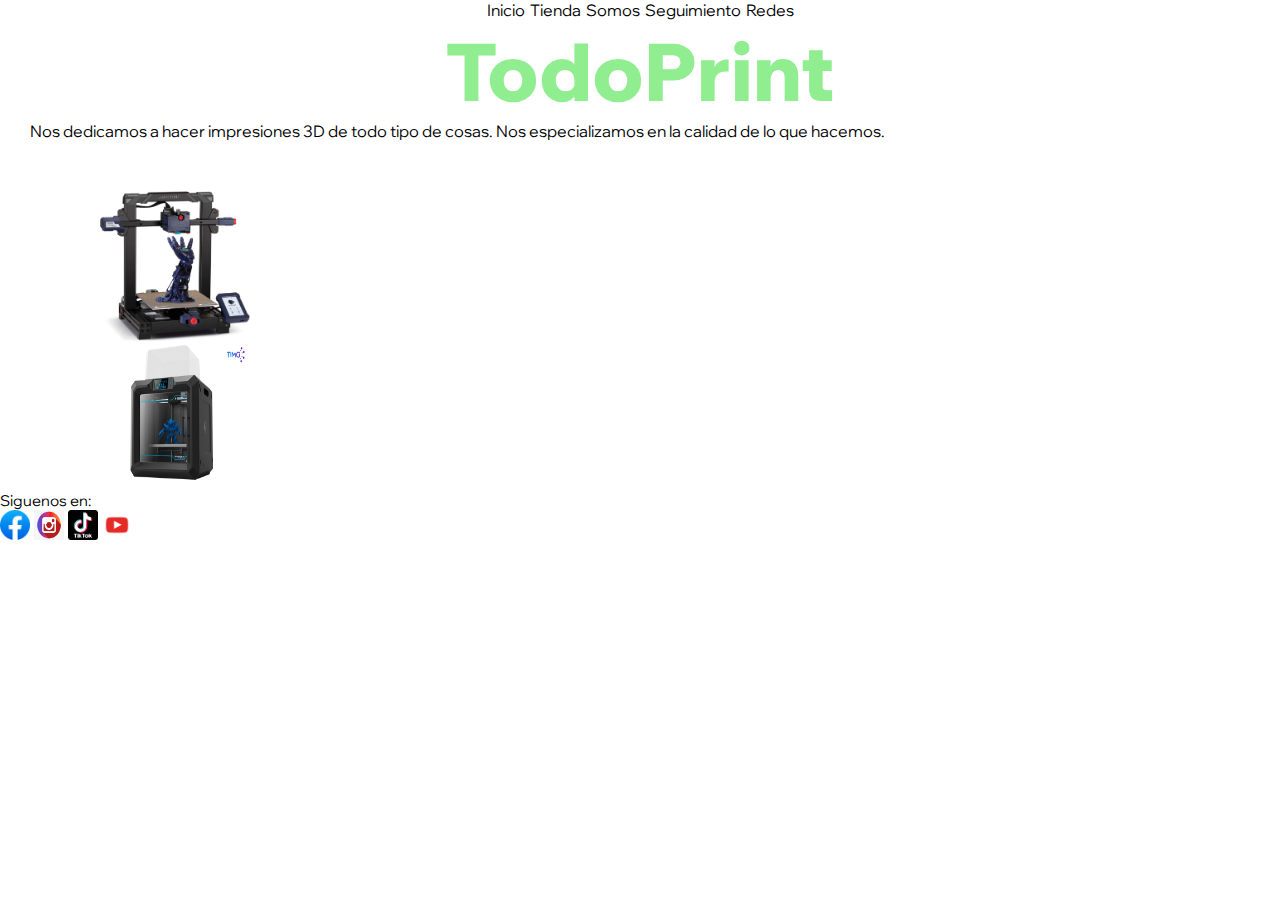
==== index.html @ d95a852d "primer commit" ====
<!DOCTYPE html>
<html lang="en">
<head>
    <meta charset="UTF-8">
    <meta http-equiv="X-UA-Compatible" content="IE=edge">
    <meta name="viewport" content="width=device-width, initial-scale=1.0">
    <link rel="preconnect" href="https://fonts.googleapis.com">
    <link rel="preconnect" href="https://fonts.gstatic.com" crossorigin>
    <link href="https://fonts.googleapis.com/css2?family=Wix+Madefor+Display&display=swap" rel="stylesheet">
    <link href="https://cdn.jsdelivr.net/npm/bootstrap@5.3.0/dist/css/bootstrap.min.css" rel="stylesheet" integrity="sha384-9ndCyUaIbzAi2FUVXJi0CjmCapSmO7SnpJef0486qhLnuZ2cdeRhO02iuK6FUUVM" crossorigin="anonymous">
    <title>Bienvenido a TodoPrint!</title>
    <link rel="icon" type="image/x-icon" href="./imagenes/logo.png">
    <link rel="stylesheet" href="./css/style.css">

</head>
<body>
    <header class="site-header py-1 bg-light d-flex justify-content-center">
        <nav class="navegacion container d-flex flex-row justify-content-between text-align-center">
       
                <a class="py-2 d-md-inline-block" href="#">Inicio</a></li>
                <a class="py-2 d-md-inline-block" href="./paginas/productos.html">Tienda</a></li>
                <a class="py-2 d-md-inline-block" href="./paginas/location.html">Somos</a></li>
                <a class="py-2 d-md-inline-block" href="./paginas/seguimiento.html">Seguimiento</a></li>
                <a class="py-2 d-md-inline-block" href="#">Redes</a></li>
            

        </nav>
    </header>
        <h1 class="titulo justify-content-center">TodoPrint</h1>
    <main>
        <p class="texto">Nos dedicamos a hacer impresiones 3D de todo tipo de cosas. Nos especializamos en la calidad de lo que hacemos.</p>
        <div class="inicio">
            <div class="fotardas">
                <img class="fotitos" src="./imagenes/foto1.jpg" alt="">
                <img class="fotitos" src="./imagenes/foto2.jpg" alt="">
            </div>
            <iframe class="videoprint" src="https://www.youtube.com/embed/aubLuCFIejc" title="YouTube video player" frameborder="0" allow="accelerometer; autoplay; clipboard-write; encrypted-media; gyroscope; picture-in-picture; web-share" allowfullscreen></iframe>
    

        </div>
    </main>
    <footer>
        <div class="container piedepag justify-content-end">
            <div class="row">
                <p class="col-12">Siguenos en:</p>
                <div class="col-12">
                    <a href="#" class=""><img src="./imagenes/facebook.png" alt=""></a>
                    <a href="#" class=""><img src="./imagenes/insta.png" alt=""></a>
                    <a href="#" class=""><img src="./imagenes/tiktok.png" alt=""></a>
                    <a href="#" class=""><img src="./imagenes/youtube.png" alt=""></a>
                </div>
            </div>

        </div>
    </footer>
    <script src="https://cdn.jsdelivr.net/npm/bootstrap@5.3.0/dist/js/bootstrap.bundle.min.js" integrity="sha384-geWF76RCwLtnZ8qwWowPQNguL3RmwHVBC9FhGdlKrxdiJJigb/j/68SIy3Te4Bkz" crossorigin="anonymous"></script>
    
</body>
</html>
---- css/style.css ----
*{
   margin: 0;
   padding: 0; 
}

.titulo {
    color: lightgreen;
    font-weight: 400;
    font-size: 80px ;
    text-align: center;
    font-family: 'Wix Madefor Display', sans-serif;
    font-weight: 800;

}
.navegacion {
    list-style-type: none;
    text-align: center;
    font-family: 'Wix Madefor Display', sans-serif;
    margin: 0;
    
    
    
    
}
.navegacion a {
    text-decoration: none;
    color:#000000;
    padding: 1px;
    
}
.navegacion li {
    display: inline-block;
    
    
}
footer img {
    width: 30px ;
    height: 30px ;
}
.fotitos{
    width: 150px ;
    height: 150px ;
    

}
.texto{
    margin-bottom: 50px;
    margin-left: 30px;
    font-family: 'Wix Madefor Display', sans-serif;
}
.titulo2{
    margin: 70px 0px 20px 100px;
    font-size: 70px;
    font-family: 'Wix Madefor Display', sans-serif;
    
}
.pochita{
    width: 450px ;
    height: 450px ;
    
}
body article p{
    margin-left: 500px;
    font-family: 'Wix Madefor Display', sans-serif;
    
}
body article div{
    margin-left: 800px;
    font-family: 'Wix Madefor Display', sans-serif;
    
}
main h1 {
    font-family: 'Wix Madefor Display', sans-serif;
    font-size: 50px;
    margin: 0px 100px 30px 100px;
}
.mapa{
    margin-left: 100px;
}
footer p{
    font-size: 15px;
    font-family: 'Wix Madefor Display', sans-serif;


}
.fotos img {
    height: 200px ;
    width: 200px ;
    margin: 10px;
}
.fotos{
    width: fit-content;
    display: flex;
    justify-content: center;
    flex-wrap: wrap ;
    margin: 0px;

}
.col, .col-md-2, .col-sm, .col-sm-12, .row{
    padding: 0;
}
.container{
    margin:auto;
    padding: 0px;
    
}
.piedepag{
    display: flex;
    flex-wrap: nowrap;

}
.fotardas{
    display: flex;
    flex-direction: column;
   
}
.inicio{
    display: flex;
    flex-direction: row;
    margin-left: 100px;
}

.videoprint{
    width: 300px;
    height: 300px;
}



@media(max-width: 576px){

.titulo{
    font-size: 50px;
    margin: 0px;

}
.navegacion{
    font-size: 12px;
}
.fotardas{
    display: flex;
    flex-direction: column;


}
.inicio{
    display: flex;
    flex-direction: column;
    align-items: center;
    margin: 0px;

}
.videoprint{
    width: 200px;
    height: 200px;
}


}
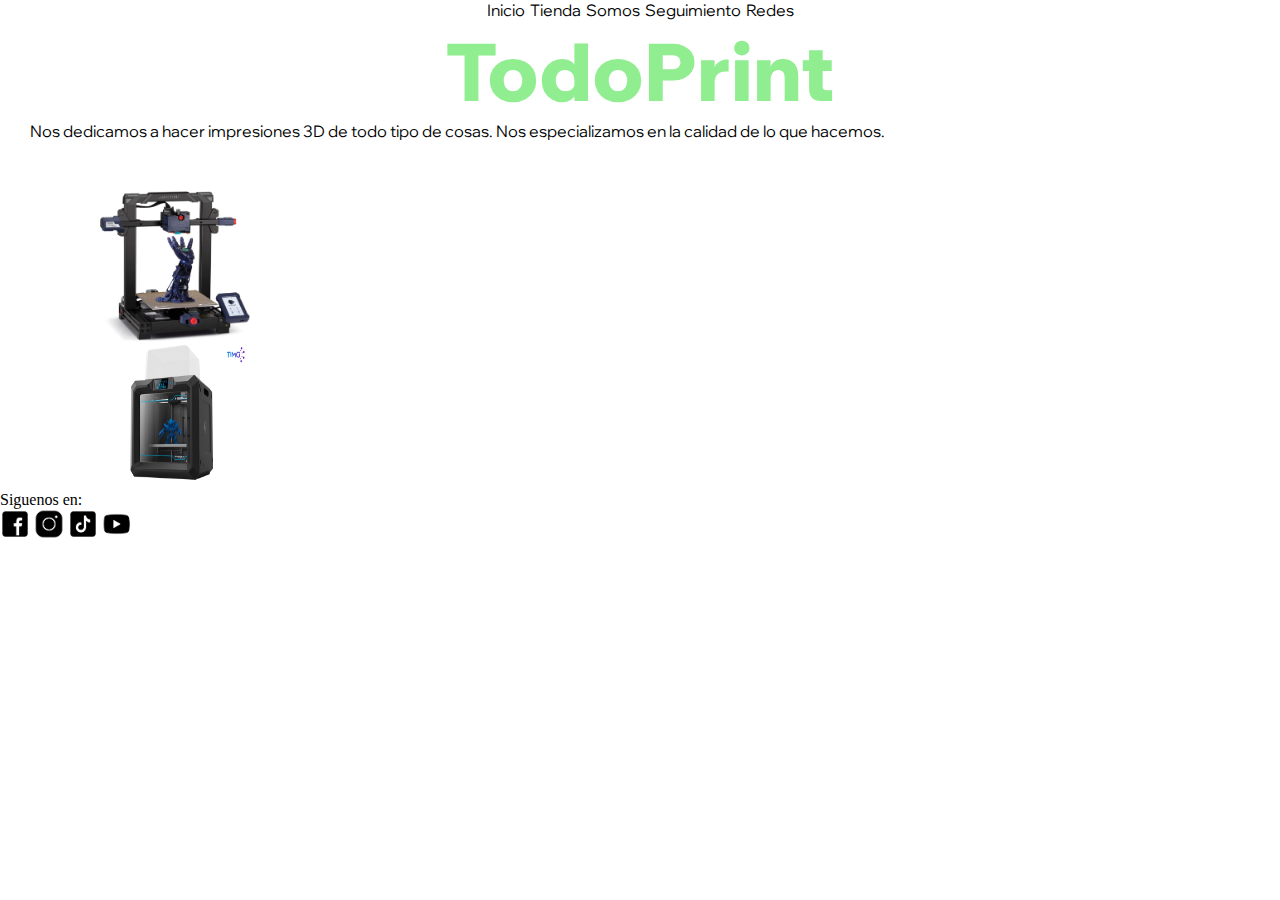
==== commit 3be334ed: "hi everyone am yilongma" ====
--- a/index.html
+++ b/index.html
@@ -4,6 +4,10 @@
     <meta charset="UTF-8">
     <meta http-equiv="X-UA-Compatible" content="IE=edge">
     <meta name="viewport" content="width=device-width, initial-scale=1.0">
+    
+    <meta name="description" content="Tienda de impresiones 3D, con alta calidad en detalles">
+    <meta name="keywords" content="3D, impresiones, impresiones 3D, figuritas, fidget toys, llaveros">
+    
     <link rel="preconnect" href="https://fonts.googleapis.com">
     <link rel="preconnect" href="https://fonts.gstatic.com" crossorigin>
     <link href="https://fonts.googleapis.com/css2?family=Wix+Madefor+Display&display=swap" rel="stylesheet">
@@ -17,11 +21,11 @@
     <header class="site-header py-1 bg-light d-flex justify-content-center">
         <nav class="navegacion container d-flex flex-row justify-content-between text-align-center">
        
-                <a class="py-2 d-md-inline-block" href="#">Inicio</a></li>
-                <a class="py-2 d-md-inline-block" href="./paginas/productos.html">Tienda</a></li>
-                <a class="py-2 d-md-inline-block" href="./paginas/location.html">Somos</a></li>
-                <a class="py-2 d-md-inline-block" href="./paginas/seguimiento.html">Seguimiento</a></li>
-                <a class="py-2 d-md-inline-block" href="#">Redes</a></li>
+                <a class="py-2 d-md-inline-block" href="#">Inicio</a>
+                <a class="py-2 d-md-inline-block" href="./paginas/productos.html">Tienda</a>
+                <a class="py-2 d-md-inline-block" href="./paginas/location.html">Somos</a>
+                <a class="py-2 d-md-inline-block" href="./paginas/seguimiento.html">Seguimiento</a>
+                <a class="py-2 d-md-inline-block" href="#">Redes</a>
             
 
         </nav>
@@ -40,14 +44,14 @@
         </div>
     </main>
     <footer>
-        <div class="container piedepag justify-content-end">
-            <div class="row">
-                <p class="col-12">Siguenos en:</p>
-                <div class="col-12">
-                    <a href="#" class=""><img src="./imagenes/facebook.png" alt=""></a>
-                    <a href="#" class=""><img src="./imagenes/insta.png" alt=""></a>
-                    <a href="#" class=""><img src="./imagenes/tiktok.png" alt=""></a>
-                    <a href="#" class=""><img src="./imagenes/youtube.png" alt=""></a>
+        <div class="container piedepag justify-content-end ">
+            <div class="">
+                <div class="d-flex justify-content-center">Siguenos en:</div>
+                <div class="container">
+                    <a href="#" class="col-3"><img src="./imagenes/facebook.png" alt=""></a>
+                    <a href="#" class="col-3"><img src="./imagenes/insta.png" alt=""></a>
+                    <a href="#" class="col-3"><img src="./imagenes/tiktok.png" alt=""></a>
+                    <a href="#" class="col-3"><img src="./imagenes/youtube.png" alt=""></a>
                 </div>
             </div>
 
--- a/css/style.css
+++ b/css/style.css
@@ -1,159 +1,194 @@
-*{
-   margin: 0;
-   padding: 0; 
+* {
+  margin: 0;
+  padding: 0;
 }
 
 .titulo {
-    color: lightgreen;
-    font-weight: 400;
-    font-size: 80px ;
-    text-align: center;
-    font-family: 'Wix Madefor Display', sans-serif;
-    font-weight: 800;
+  color: lightgreen;
+  font-weight: 400;
+  font-size: 80px;
+  text-align: center;
+  font-family: "Wix Madefor Display", sans-serif;
+  font-weight: 800;
+}
 
+body header nav {
+  list-style-type: none;
+  text-align: center;
+  font-family: "Wix Madefor Display", sans-serif;
+  margin: 0;
 }
-.navegacion {
-    list-style-type: none;
-    text-align: center;
-    font-family: 'Wix Madefor Display', sans-serif;
-    margin: 0;
-    
-    
-    
-    
+body header nav a {
+  text-decoration: none;
+  color: #000000;
+  padding: 1px;
 }
-.navegacion a {
-    text-decoration: none;
-    color:#000000;
-    padding: 1px;
-    
+
+footer img {
+  width: 30px;
+  height: 30px;
 }
-.navegacion li {
-    display: inline-block;
-    
-    
+
+.fotitos {
+  width: 150px;
+  height: 150px;
 }
-footer img {
-    width: 30px ;
-    height: 30px ;
+
+.texto {
+  margin-bottom: 50px;
+  margin-left: 30px;
+  font-family: "Wix Madefor Display", sans-serif;
 }
-.fotitos{
-    width: 150px ;
-    height: 150px ;
-    
 
+.titulo2 {
+  margin: 70px 0px 20px 100px;
+  font-size: 70px;
+  font-family: "Wix Madefor Display", sans-serif;
 }
-.texto{
-    margin-bottom: 50px;
-    margin-left: 30px;
-    font-family: 'Wix Madefor Display', sans-serif;
+
+.pochita {
+  width: 450px;
+  height: 450px;
+  margin-left: 5vw;
 }
-.titulo2{
-    margin: 70px 0px 20px 100px;
-    font-size: 70px;
-    font-family: 'Wix Madefor Display', sans-serif;
-    
+
+body section {
+  padding: 20px;
 }
-.pochita{
-    width: 450px ;
-    height: 450px ;
-    
+body section div {
+  width: 400px;
+  margin: 0 auto;
+  text-align: center;
 }
-body article p{
-    margin-left: 500px;
-    font-family: 'Wix Madefor Display', sans-serif;
-    
+body section div img {
+  width: 300px;
+  height: 300px;
+  margin-bottom: 20px;
 }
-body article div{
-    margin-left: 800px;
-    font-family: 'Wix Madefor Display', sans-serif;
-    
+
+main h1 {
+  font-family: "Wix Madefor Display", sans-serif;
+  font-size: 50px;
+  margin: 0px 100px 30px 100px;
 }
-main h1 {
-    font-family: 'Wix Madefor Display', sans-serif;
+
+.mapa {
+  display: flex;
+  margin: 10vw;
+  width: 80vw;
+}
+
+footer p {
+  font-size: 15px;
+  font-family: "Wix Madefor Display", sans-serif;
+}
+
+.fotos img {
+  height: 200px;
+  width: 200px;
+  margin: 10px;
+}
+
+.fotos img:hover {
+  transform: scale(1.05);
+}
+
+.fotos {
+  width: fit-content;
+  display: flex;
+  justify-content: center;
+  flex-wrap: wrap;
+  margin: 0px;
+}
+
+.col, .col-md-2, .col-sm, .col-sm-12, .row {
+  padding: 0;
+}
+
+.container {
+  margin: auto;
+  padding: 0px;
+}
+
+.piedepag {
+  display: flex;
+}
+
+.fotardas {
+  display: flex;
+  flex-direction: column;
+}
+
+.inicio {
+  display: flex;
+  flex-direction: row;
+  margin-left: 100px;
+}
+
+.videoprint {
+  width: 300px;
+  height: 300px;
+}
+
+#descripcion {
+  margin-left: 5vw;
+  margin-top: 10px;
+}
+
+.carrito {
+  text-decoration: none;
+  color: white;
+  border: 4px;
+  background-color: grey;
+}
+
+.pochitaproducto {
+  font-family: "Wix Madefor Display", sans-serif;
+  font-size: 30px;
+}
+
+.distancia {
+  margin-bottom: 200px;
+}
+
+.tarara {
+  margin-left: 10px;
+  flex-wrap: wrap;
+}
+
+@media (max-width: 576px) {
+  .titulo {
     font-size: 50px;
-    margin: 0px 100px 30px 100px;
-}
-.mapa{
-    margin-left: 100px;
-}
-footer p{
-    font-size: 15px;
-    font-family: 'Wix Madefor Display', sans-serif;
-
-
-}
-.fotos img {
-    height: 200px ;
-    width: 200px ;
-    margin: 10px;
-}
-.fotos{
-    width: fit-content;
-    display: flex;
-    justify-content: center;
-    flex-wrap: wrap ;
     margin: 0px;
-
-}
-.col, .col-md-2, .col-sm, .col-sm-12, .row{
-    padding: 0;
-}
-.container{
-    margin:auto;
-    padding: 0px;
-    
-}
-.piedepag{
-    display: flex;
-    flex-wrap: nowrap;
-
-}
-.fotardas{
+  }
+  .navegacion {
+    font-size: 12px;
+  }
+  .fotardas {
     display: flex;
     flex-direction: column;
-   
-}
-.inicio{
-    display: flex;
-    flex-direction: row;
-    margin-left: 100px;
-}
-
-.videoprint{
-    width: 300px;
-    height: 300px;
-}
-
-
-
-@media(max-width: 576px){
-
-.titulo{
-    font-size: 50px;
-    margin: 0px;
-
-}
-.navegacion{
-    font-size: 12px;
-}
-.fotardas{
-    display: flex;
-    flex-direction: column;
-
-
-}
-.inicio{
+  }
+  .inicio {
     display: flex;
     flex-direction: column;
     align-items: center;
     margin: 0px;
-
-}
-.videoprint{
+  }
+  .videoprint {
     width: 200px;
     height: 200px;
+  }
+  .pochita {
+    width: 100px;
+    height: 100px;
+  }
+  .titulo2 {
+    font-size: 50px;
+  }
+  .tarara {
+    display: flex;
+    flex-direction: column;
+  }
 }
 
-
-}+/*# sourceMappingURL=style.css.map */
